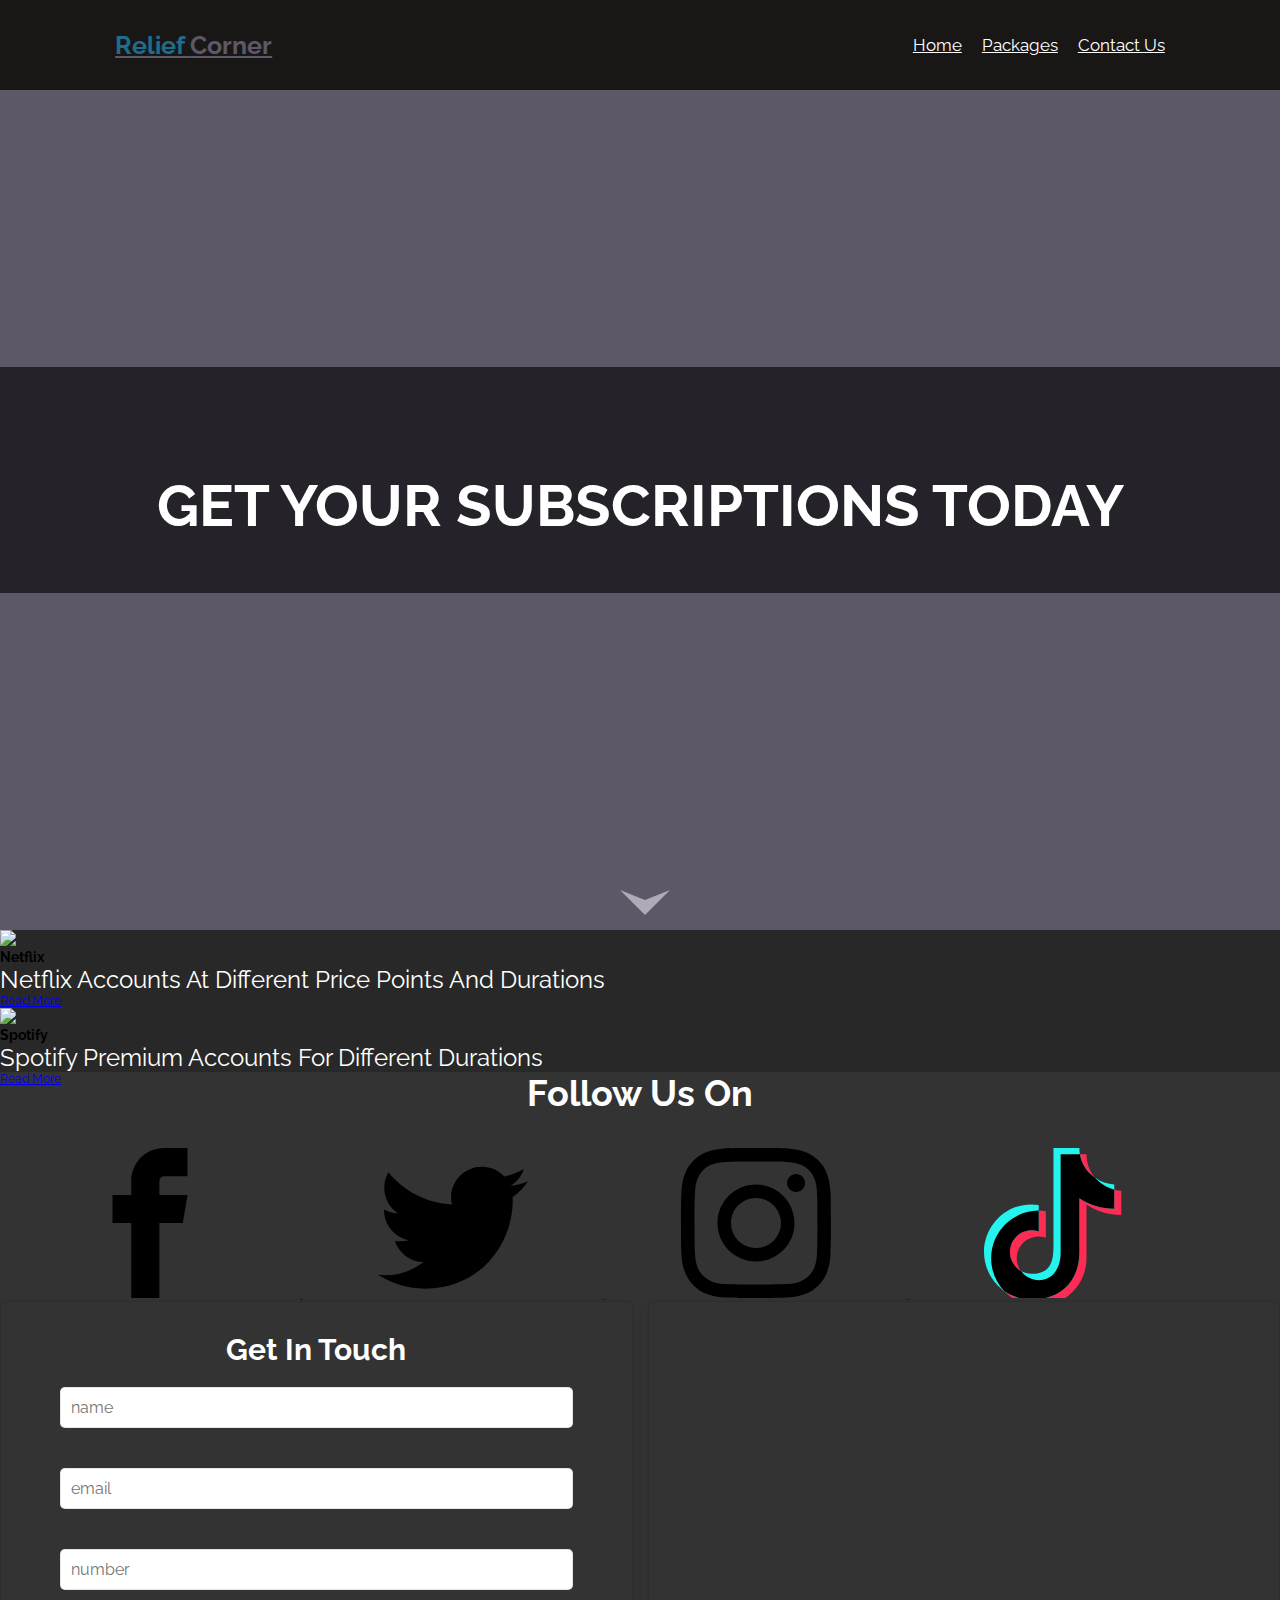
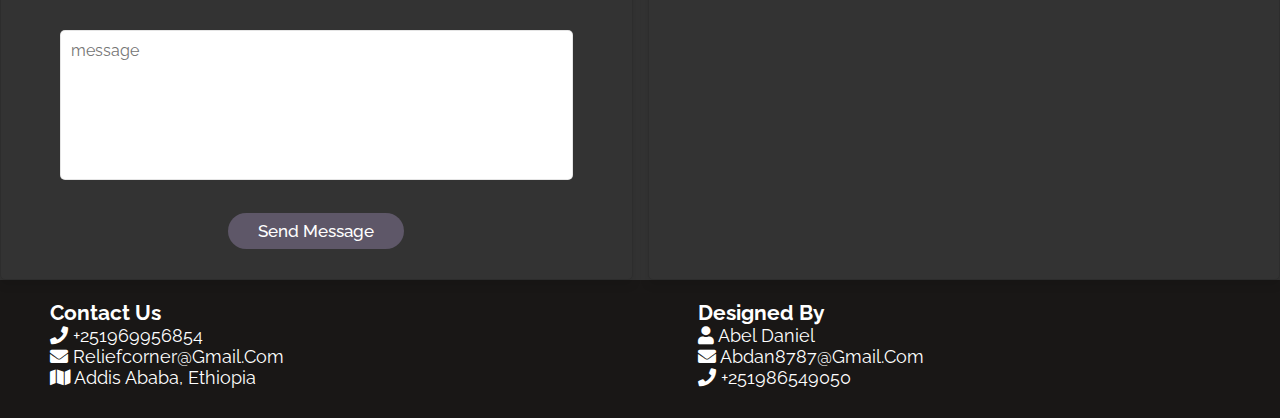
==== index.html @ 3cf8ec50 "thirdbatch" ====
<!DOCTYPE html>
<html lang="en">

<head>
    <meta charset="UTF-8">
    <meta http-equiv="X-UA-Compatible" content="IE=edge">
    <meta name="viewport" content="width=device-width, initial-scale=1.0">
    <title>Relief Corner Ethiopia</title>
    <link rel="stylesheet" href="https://unpkg.com/swiper@7/swiper-bundle.min.css" />
    <script src="https://code.jquery.com/jquery-3.6.0.js" integrity="sha256-H+K7U5CnXl1h5ywQfKtSj8PCmoN9aaq30gDh27Xc0jk=" crossorigin="anonymous"></script>
    <link rel="stylesheet" href="https://cdnjs.cloudflare.com/ajax/libs/font-awesome/5.15.4/css/all.min.css">
    <link rel="stylesheet" href="./style.css">
    <link rel="stylesheet" href="./scroll.css">
    <link rel="stylesheet" href="./details.css">
    <link rel="stylesheet" href="./contacts.css">
</head>

<body>

    <header class="header">

        <div id="menu-btn" class="fas fa-bars"></div>

        <a href="#" class="logo"> <span>Relief </span>Corner</a>

        <nav class="navbar">
            <a href="#">home</a>
            <a href="#content">Packages</a>
            <a href="#box1">contact us</a>
        </nav>


    </header>
    <div class="login-form-container">

    </div>

    <section class="home" id="home">

        <div class='heroEffects'>
            <div class="bg">
                <div class="arrow bouncy">
                    <svg height="25" width="50">
                    <polygon points="0,0 25,10 50,0 25,25" fill="rgba(255,255,255,.5)" stroke-width="0" stroke="rgba(255,255,255,.3)"/>
                </svg>
                </div>
                <div class="title centerV">
                    <div>
                        <div class="text">
                            <h1>Get your subscriptions today</h1>
                        </div>
                    </div>
                </div>
            </div>
            <div class="shade"></div>
        </div>




        <!-- packages-->




    </section>
    <section class="netflixpackages" id="netflixpackages">
        <div class='content' id="content">
            <div class="card-content-container-parent">
                <div class="card-content-container">
                    <div class="card">
                        <div class="face face1 netflix">
                            <div class="card-content">
                                <img src="./pics/netflix-logo.png">
                                <h3>Netflix</h3>
                            </div>
                        </div>
                        <div class="face face2">
                            <div class="card-content">
                                <p>Netflix accounts at different price points and durations</p>
                                <a class="netflix-btn" href="packages.html">Read More</a>
                            </div>
                        </div>
                    </div>
                    <div class="card">
                        <div class="face face1 spotify">
                            <div class="card-content">
                                <img src="./pics/Spotify-icon.png">
                                <h3>Spotify</h3>
                            </div>
                        </div>
                        <div class="face face2">
                            <div class="card-content">
                                <p>spotify premium accounts for different durations</p>
                                <a class="spotify-btn" href="spotifypackages.html">Read More</a>
                            </div>
                        </div>
                    </div>

                </div>
            </div>
    </section>

    <!-- <follow us> -->


    <section class="group" id="group">

        <h1 class="heading">Follow us on</h1>

        <div class="wrapper">



            <div class="profile-card-social">
                <a href="https://www.facebook.com/Relief-Corner-Ethiopia-108170167605780/" class="profile-card-social__item facebook" target="_blank">
                    <span class="icon-font">
                            <svg class="icon"><use xlink:href="#icon-facebook"></use></svg>
                        </span>
                </a>

                <a href="https://twitter.com/iaMuhammedErdem" class="profile-card-social__item twitter" target="_blank">
                    <span class="icon-font">
                            <svg class="icon"><use xlink:href="#icon-twitter"></use></svg>
                        </span>
                </a>

                <a href="https://www.instagram.com/relief_corner/" class="profile-card-social__item instagram" target="_blank">
                    <span class="icon-font">
                            <svg class="icon"><use xlink:href="#icon-instagram"></use></svg>
                        </span>
                </a>
                <a href="https://www.tiktok.com/@relief_corner" class="profile-card-social__item codepen" target="_blank">
                    <span class="icon-font">
                            <svg class="icon"><use xlink:href="#icon-codepen"></use></svg>
                        </span>
                </a>






            </div>


        </div>


        </div>



        <svg hidden="hidden" style="display: none;">
                <defs>
                  
              
              
                  <symbol id="icon-facebook" viewBox="0 0 32 32">
                    <title>facebook</title>
                    <path d="M19 6h5v-6h-5c-3.86 0-7 3.14-7 7v3h-4v6h4v16h6v-16h5l1-6h-6v-3c0-0.542 0.458-1 1-1z"></path>
                  </symbol>
              
                  <symbol id="icon-instagram" viewBox="0 0 32 32">
                    <title>instagram</title>
                    <path d="M16 2.881c4.275 0 4.781 0.019 6.462 0.094 1.563 0.069 2.406 0.331 2.969 0.55 0.744 0.288 1.281 0.638 1.837 1.194 0.563 0.563 0.906 1.094 1.2 1.838 0.219 0.563 0.481 1.412 0.55 2.969 0.075 1.688 0.094 2.194 0.094 6.463s-0.019 4.781-0.094 6.463c-0.069 1.563-0.331 2.406-0.55 2.969-0.288 0.744-0.637 1.281-1.194 1.837-0.563 0.563-1.094 0.906-1.837 1.2-0.563 0.219-1.413 0.481-2.969 0.55-1.688 0.075-2.194 0.094-6.463 0.094s-4.781-0.019-6.463-0.094c-1.563-0.069-2.406-0.331-2.969-0.55-0.744-0.288-1.281-0.637-1.838-1.194-0.563-0.563-0.906-1.094-1.2-1.837-0.219-0.563-0.481-1.413-0.55-2.969-0.075-1.688-0.094-2.194-0.094-6.463s0.019-4.781 0.094-6.463c0.069-1.563 0.331-2.406 0.55-2.969 0.288-0.744 0.638-1.281 1.194-1.838 0.563-0.563 1.094-0.906 1.838-1.2 0.563-0.219 1.412-0.481 2.969-0.55 1.681-0.075 2.188-0.094 6.463-0.094zM16 0c-4.344 0-4.887 0.019-6.594 0.094-1.7 0.075-2.869 0.35-3.881 0.744-1.056 0.412-1.95 0.956-2.837 1.85-0.894 0.888-1.438 1.781-1.85 2.831-0.394 1.019-0.669 2.181-0.744 3.881-0.075 1.713-0.094 2.256-0.094 6.6s0.019 4.887 0.094 6.594c0.075 1.7 0.35 2.869 0.744 3.881 0.413 1.056 0.956 1.95 1.85 2.837 0.887 0.887 1.781 1.438 2.831 1.844 1.019 0.394 2.181 0.669 3.881 0.744 1.706 0.075 2.25 0.094 6.594 0.094s4.888-0.019 6.594-0.094c1.7-0.075 2.869-0.35 3.881-0.744 1.050-0.406 1.944-0.956 2.831-1.844s1.438-1.781 1.844-2.831c0.394-1.019 0.669-2.181 0.744-3.881 0.075-1.706 0.094-2.25 0.094-6.594s-0.019-4.887-0.094-6.594c-0.075-1.7-0.35-2.869-0.744-3.881-0.394-1.063-0.938-1.956-1.831-2.844-0.887-0.887-1.781-1.438-2.831-1.844-1.019-0.394-2.181-0.669-3.881-0.744-1.712-0.081-2.256-0.1-6.6-0.1v0z"></path>
                    <path d="M16 7.781c-4.537 0-8.219 3.681-8.219 8.219s3.681 8.219 8.219 8.219 8.219-3.681 8.219-8.219c0-4.537-3.681-8.219-8.219-8.219zM16 21.331c-2.944 0-5.331-2.387-5.331-5.331s2.387-5.331 5.331-5.331c2.944 0 5.331 2.387 5.331 5.331s-2.387 5.331-5.331 5.331z"></path>
                    <path d="M26.462 7.456c0 1.060-0.859 1.919-1.919 1.919s-1.919-0.859-1.919-1.919c0-1.060 0.859-1.919 1.919-1.919s1.919 0.859 1.919 1.919z"></path>
                  </symbol>
              
                  
              
                  <symbol id="icon-twitter" viewBox="0 0 32 32">
                    <title>twitter</title>
                    <path d="M32 7.075c-1.175 0.525-2.444 0.875-3.769 1.031 1.356-0.813 2.394-2.1 2.887-3.631-1.269 0.75-2.675 1.3-4.169 1.594-1.2-1.275-2.906-2.069-4.794-2.069-3.625 0-6.563 2.938-6.563 6.563 0 0.512 0.056 1.012 0.169 1.494-5.456-0.275-10.294-2.888-13.531-6.862-0.563 0.969-0.887 2.1-0.887 3.3 0 2.275 1.156 4.287 2.919 5.463-1.075-0.031-2.087-0.331-2.975-0.819 0 0.025 0 0.056 0 0.081 0 3.181 2.263 5.838 5.269 6.437-0.55 0.15-1.131 0.231-1.731 0.231-0.425 0-0.831-0.044-1.237-0.119 0.838 2.606 3.263 4.506 6.131 4.563-2.25 1.762-5.075 2.813-8.156 2.813-0.531 0-1.050-0.031-1.569-0.094 2.913 1.869 6.362 2.95 10.069 2.95 12.075 0 18.681-10.006 18.681-18.681 0-0.287-0.006-0.569-0.019-0.85 1.281-0.919 2.394-2.075 3.275-3.394z"></path>
                  </symbol>
                  <symbol id="icon-codepen" viewBox="0 0 34 34">
                    <title>tiktok</title>
                    <path d="M29.5248245,9.44576327 C28.0821306,9.0460898 26.7616408,8.29376327 25.6826204,7.25637551 C25.5109469,7.09719184 25.3493143,6.92821224 25.1928245,6.75433469 C23.9066204,5.27833469 23.209151,3.38037551 23.2336408,1.42290612 L17.3560898,1.42290612 L17.3560898,23.7086204 C17.3560898,27.7935184 15.1520082,29.9535184 12.416498,29.9535184 C11.694049,29.9611102 10.9789469,29.8107429 10.3213959,29.5124571 C9.6636,29.2144163 9.07951837,28.7758041 8.60955918,28.2272327 C8.1398449,27.6789061 7.79551837,27.0340898 7.60180408,26.3385796 C7.4078449,25.6430694 7.36890612,24.9132735 7.48743673,24.2008653 C7.60596735,23.4884571 7.87902857,22.8105796 8.28751837,22.2154776 C8.69625306,21.6198857 9.23037551,21.1212735 9.85241633,20.7546612 C10.474702,20.3878041 11.1694776,20.1617633 11.8882531,20.0924571 C12.6070286,20.023151 13.3324163,20.1122939 14.0129878,20.3535184 L14.0129878,14.3584163 C13.4889061,14.2430694 12.9530694,14.1862531 12.416498,14.1894367 L12.3917633,14.1894367 C10.2542939,14.1943347 8.16604898,14.8325388 6.39127347,16.0234776 C4.61649796,17.2149061 3.23429388,18.9051918 2.41976327,20.8812735 C1.60523265,22.8578449 1.39486531,25.0310694 1.8151102,27.1269061 C2.2351102,29.2227429 3.2671102,31.1469061 4.78033469,32.6564571 C6.29380408,34.1660082 8.22066122,35.1933551 10.3174776,35.6082122 C12.4142939,36.0230694 14.5870286,35.8073143 16.561151,34.9878857 C18.5355184,34.1682122 20.2226204,32.7820898 21.409151,31.0041306 C22.5959265,29.2264163 23.2289878,27.136702 23.228498,24.9992327 L23.228498,12.8155592 C25.5036,14.392702 28.2244163,15.134498 31.1289061,15.1886204 L31.1289061,9.68551837 C30.5869469,9.66568163 30.049151,9.5851102 29.5248245,9.44576327" id="Fill-1" fill="#FE2C55"></path>
            <path d="M25.195102,6.75428571 C24.7946939,6.47510204 24.4148571,6.1675102 24.0587755,5.83346939 C22.8210612,4.66016327 22.0062857,3.11020408 21.7420408,1.42530612 C21.6622041,0.954367347 21.6220408,0.47755102 21.6220408,0 L15.7444898,0 L15.7444898,22.6408163 C15.7444898,27.5069388 13.5404082,28.5183673 10.804898,28.5183673 C10.0829388,28.5262041 9.36783673,28.3758367 8.71028571,28.0773061 C8.0524898,27.7792653 7.46791837,27.3406531 6.99820408,26.7920816 C6.5282449,26.2437551 6.18440816,25.5989388 5.99044898,24.9034286 C5.7964898,24.2079184 5.75755102,23.4781224 5.87583673,22.7657143 C5.99461224,22.053551 6.26767347,21.3756735 6.67640816,20.7800816 C7.08489796,20.1847347 7.61902041,19.6861224 8.24106122,19.3195102 C8.86334694,18.952898 9.55787755,18.7266122 10.276898,18.6573061 C10.9959184,18.588 11.7208163,18.6773878 12.4016327,18.9183673 L12.4016327,12.9328163 C5.40489796,11.8236735 0,17.4783673 0,23.5760816 C0.00465306122,26.4426122 1.14514286,29.1898776 3.17191837,31.216898 C5.19869388,33.2434286 7.94595918,34.3839184 10.8124898,34.3885714 C16.7730612,34.3885714 21.6220408,30.7444898 21.6220408,23.5760816 L21.6220408,11.3924082 C23.8995918,12.9795918 26.6204082,13.7142857 29.524898,13.7632653 L29.524898,8.26040816 C27.9658776,8.18914286 26.4617143,7.66604082 25.195102,6.75428571" id="Fill-3" fill="#25F4EE"></path>
            <path d="M21.6220653,23.5764245 L21.6220653,11.392751 C23.8996163,12.9794449 26.6204327,13.7141388 29.5251673,13.7633633 L29.5251673,9.44581224 C28.0822286,9.04613878 26.7617388,8.29381224 25.6824735,7.25617959 C25.5110449,7.09724082 25.3494122,6.92826122 25.1926776,6.75438367 C24.7922694,6.4752 24.4126776,6.16736327 24.056351,5.83356735 C22.8186367,4.66026122 22.0041061,3.11030204 21.7396163,1.42540408 L17.3730857,1.42540408 L17.3730857,23.7111184 C17.3730857,27.7957714 15.1690041,29.9560163 12.4334939,29.9560163 C11.6569224,29.9538122 10.8918612,29.7681796 10.2005143,29.414302 C9.50941224,29.0601796 8.91186122,28.5476082 8.45635102,27.9182204 C7.49071837,27.3946286 6.72712653,26.5636898 6.2865551,25.5571592 C5.84573878,24.5508735 5.75341224,23.4260571 6.02377959,22.3609959 C6.29390204,21.2959347 6.91177959,20.3516082 7.77896327,19.6771592 C8.64639184,19.0027102 9.71365714,18.6365878 10.8122694,18.6365878 C11.3564327,18.6412408 11.8961878,18.7362612 12.4090041,18.9182204 L12.4090041,14.1894857 C10.304351,14.1921796 8.24647347,14.8093224 6.48786122,15.9657306 C4.72924898,17.1221388 3.3470449,18.7666286 2.51047347,20.6978939 C1.67390204,22.6291592 1.41969796,24.7627102 1.77896327,26.8362612 C2.13822857,28.9098122 3.09553469,30.8334857 4.53308571,32.3704653 C6.36271837,33.6848327 8.55945306,34.3906286 10.8122694,34.3884296 C16.7730857,34.3884296 21.6220653,30.7445878 21.6220653,23.5764245" id="Fill-5" fill="#000000"></path>
        
    </symbol>
                  
                
                </defs>
              </svg>



        </div>
    </section>

    <section class="contact" id="contact">
        <div class="row">
            <form action="">
                <h3>get in touch</h3>
                <input type="text" placeholder="name" class="box">
                <input type="email" placeholder="email" class="box">
                <input type="number" placeholder="number" class="box">
                <textarea placeholder="message" cols="30" rows="10" class="box"></textarea>
                <input type="submit" value="send message" class="btn">
            </form>
            <div class="map" id="map">
                <iframe src="https://www.google.com/maps/embed?pb=!1m18!1m12!1m3!1d3940.7230820900822!2d38.784110314719165!3d8.997608693542652!2m3!1f0!2f0!3f0!3m2!1i1024!2i768!4f13.1!3m3!1m2!1s0x164b85371032e8b5%3A0x8bad36741b2652f4!2zTWVkaGFuaWFsZW0gTWFsbCBCb2xlIE1lZGhhbmlhbGVtIHwg4YiY4Yu14YiA4YqS4Yur4YiI4YidIOGInuGIjSDhiabhiIwg4YiY4Yuz4YqS4Yur4YiI4Yid!5e0!3m2!1sen!2set!4v1645470588288!5m2!1sen!2set"
                    width="400" height="300" style="border:0;" allowfullscreen="" loading="lazy"></iframe>
            </div>


        </div>

    </section>




    <section class="footer">

        <div class="box1" id="box1">
            <h3>contact us</h3>
            <i class="fas fa-phone"></i> +251969956854<br>
            <i class="fas fa-envelope"></i> reliefcorner@gmail.com<br>
            <i class="fas fa-map"></i> Addis Ababa, Ethiopia<br>

        </div>
        <div class="box">
            <h3>designed by</h3>
            <i class="fas fa-user"></i> Abel Daniel<br>
            <i class="fas fa-envelope"></i> abdan8787@gmail.com<br>
            <i class="fas fa-phone"></i> +251986549050<br>

        </div>
    </section>


    <script src="https://unpkg.com/swiper@7/swiper-bundle.min.js"></script>

    <script src="scroll.js"></script>

    <script src="script.js"></script>

</body>

</html>
---- style.css ----
@import url('https://fonts.googleapis.com/css2?family=Raleway:wght@100;300;400;500;600&display=swap');
:root {
    --yellow: #9CAFB7;
    --light-yellow: #ffee80;
    --black: #5E5768;
    --light-color: #5E5768;
    --white: #fff;
    --border: .1rem solid rgba(0, 0, 0, .1);
    --box-shadow: 0 .5rem 1rem rgba(0, 0, 0, .1);
}

* {
    font-family: 'Raleway', sans-serif;
    margin: 0;
    padding: 0;
    box-sizing: border-box;
    outline: none;
    border: none;
    text-transform: capitalize;
    transition: .2s linear;
}

html {
    font-size: 62.5%;
    overflow-x: hidden;
    scroll-padding-top: 7rem;
    scroll-behavior: smooth;
}

body {
    background-color: #5E5768;
    position: relative;
}

.heading {
    text-align: center;
    padding-bottom: 3rem;
    font-size: 300%;
}

.heading span {
    position: relative;
    z-index: 0;
}

.heading span::before {
    content: '';
    position: absolute;
    bottom: 1rem;
    left: 0;
    height: 100%;
    width: 100%;
    z-index: -1;
    background: #9CAFB7;
    clip-path: polygon(0 90%, 100% 80%, 100% 100%, 0% 100%);
}

.btn {
    display: inline-block;
    margin-top: 1rem;
    border-radius: 5rem;
    background: var(--light-color);
    color: var(--white);
    font-weight: 500;
    font-size: 1.7rem;
    cursor: pointer;
    padding: .8rem 3rem;
}

.btn:hover {
    background: var(--yellow);
    color: black;
}

.header {
    position: fixed;
    top: 0;
    left: 0;
    right: 0;
    z-index: 999;
    background: #191716;
    display: flex;
    align-items: center;
    justify-content: space-between;
    padding: 3rem 9%;
}

.header .logo {
    font-size: 2.5rem;
    color: var(--light-color);
    font-weight: bolder;
}

.header .logo span {
    color: #1C6E8C;
}

.header .navbar a {
    font-size: 1.7rem;
    color: var(--white);
    margin-left: 17px;
}

.header .navbar a:hover {
    margin: 0 1rem;
    color: #1C6E8C;
}

.header .btn {
    margin-top: 0;
}

.header #login-btn i {
    font-size: 2.5rem;
    color: var(--light-color);
    cursor: pointer;
    display: none;
}

#menu-btn {
    font-size: 2.5rem;
    color: var(--light-color);
    cursor: pointer;
    display: none;
}

.fa-times {
    color: #191716;
}

.header.active {
    box-shadow: var(--box-shadow);
    padding: 2rem 9%;
}

.home {
    padding-top: 3rem;
    padding-right: -2rem;
    text-align: center;
    overflow: hidden;
}

.home h1 {
    font-size: 4.5vw;
    text-transform: uppercase;
    color: rgb(255, 255, 255);
}

.home img {
    width: 100%;
    margin: 1rem 0;
}

.icons-container {
    background-color: #5E5768;
    padding-top: 5rem;
    padding-bottom: 5rem;
    display: grid;
    grid-template-columns: repeat(auto-fit, minmax(25rem, 1fr));
    gap: 1.5rem;
}

.icons-container .icons {
    display: flex;
    align-items: center;
    gap: 1.5rem;
    padding: 2rem;
    box-shadow: var(--box-shadow);
    border-radius: .5rem;
}

.icons-container .icons i {
    height: 6rem;
    width: 6rem;
    line-height: 6rem;
    font-size: 2.5rem;
    border-radius: 50%;
    background: #011638;
    text-align: center;
}

.icons-container .icons .free h3 {
    color: rgb(255, 255, 255);
    font-size: 2rem;
}

.icons-container .icons .free p {
    color: rgb(255, 255, 255);
    font-size: 2.5rem;
}

.icons-container .icons:hover {
    background: #011638;
}

.icons-container .icons:hover i {
    color: var(--white);
    background: black;
}

.icons-container .icons:hover h3 {
    color: rgb(0, 0, 0);
}

.icons-container .icons:hover p {
    color: rgb(0, 0, 0);
}

.group {
    background-color: #333;
}

.contact {
    background-color: #333;
    padding-top: -10rem;
}

.contact .row {
    display: flex;
    flex-wrap: wrap;
    gap: 1.5rem;
}

.contact .row .map {
    flex: 1 1 42rem;
    width: 100%;
    padding: 2rem;
    padding-left: 6rem;
    padding-top: 8rem;
    border: var(--border);
    border-radius: .5rem;
    box-shadow: var(--box-shadow);
}

.contact .row form {
    flex: 1 1 42rem;
    padding: 3rem;
    border: var(--border);
    border-radius: .5rem;
    box-shadow: var(--box-shadow);
    text-align: center;
}

.contact .row form h3 {
    font-size: 3rem;
    color: white;
}

.contact .row form .box {
    margin: 2rem 0;
    width: 90%;
    border: var(--border);
    padding: 1rem;
    font-size: 1.6rem;
    color: rgb(0, 0, 0);
    text-transform: none;
    border-radius: .5rem;
}

.contact .row form textarea {
    height: 15rem;
    resize: none;
}

.footer {
    background: #191716;
}

.footer .box-container {
    display: grid;
    grid-template-columns: repeat(auto-fit, minmax(25rem, 1fr));
    gap: 1.5rem;
}

.footer .box-container .box h3 {
    color: #191716;
    font-size: 2.2rem;
    padding: 1rem 0;
    display: grid;
    grid-template-columns: repeat(auto-fit, minmax(25rem, 1fr));
    gap: 1.5rem;
}

.footer .box-container .box a {
    color: #191716;
    font-size: 1.4rem;
    display: block;
    padding: 1rem 0;
}

.footer .box-container .box a i {
    padding-right: .5rem;
    color: #191716;
}

.footer .box-container .box a:hover i {
    padding-right: 2rem;
}

@media(max-width:991px) {
    html {
        font-size: 55%;
    }
    .header {
        padding: 2rem;
    }
    .header.active {
        padding: 2rem;
    }
    section {
        padding: .01rem;
    }
}

.group .group {
    border-color: #191716;
}

@media(max-width:768px) {
    .header #menu-btn {
        display: block;
    }
    .header #menu-btn.fa-times {
        transform: rotate(180deg);
    }
    .header #login-btn i {
        display: block;
    }
    .header #login-btn .btn {
        display: none;
    }
    .header .navbar {
        position: absolute;
        top: 99%;
        left: 0;
        right: 0;
        background: #fff;
        border-top: var(--border);
        clip-path: polygon(0 0, 100% 0, 100% 0, 0 0);
    }
    .header .navbar.active {
        clip-path: polygon(0 0, 100% 0, 100% 100%, 0% 100%);
        background: #191716;
    }
    .header .navbar a {
        text-align: center;
        display: block;
        margin: 2rem;
        font-size: 2rem;
        color: white;
        box-shadow: var(--box-shadow);
        padding: 1rem;
    }
    .header .navbar a:hover {
        background: #1C6E8C;
        color: var(--black);
    }
}

.footer {
    display: grid;
    grid-template-columns: repeat(auto-fit, minmax(25rem, 1fr));
    gap: 1.5rem;
}

.footer .box .h3 {
    border-radius: 150%;
    color: #ffffff;
}

.box1 {
    padding-left: 5rem;
    padding-top: 2rem;
    padding-bottom: 3rem;
    font-size: 150%;
    color: white;
    gap: 1.5rem;
}

.box {
    padding-left: 5rem;
    padding-top: 2rem;
    padding-bottom: 3rem;
    font-size: 150%;
    color: white;
    gap: 1.5rem;
}

@media(max-width:450px) {
    html {
        font-size: 50%;
    }
}

.box1 .a {
    color: white;
}

.netflixpackages {
    margin-bottom: -5rem;
}
---- scroll.css ----
.heroEffects {
    height: 100vh;
    position: relative;
    z-index: -1;
    top: 0;
    left: 0;
}

.heroEffects .bg {
    height: 100vh;
    position: fixed;
    width: 100%;
    background-image: url("https://i.ibb.co/wzkcVLq/ship-scaled.jpg");
    background-repeat: no-repeat;
    background-size: cover;
    background-position: bottom center;
    transform: scale(1);
}

.heroEffects .shade {
    opacity: 0;
    background: rgba(0, 0, 0, 0.8);
    z-index: 3;
    height: 100vh;
    position: fixed;
    width: 100%;
}

.heroEffects .title {
    width: 100%;
}

.heroEffects .title .text {
    z-index: 1;
    width: 100%;
    text-align: center;
    color: White;
    padding: 4em;
    background: rgba(0, 0, 0, 0.6);
}

.heroEffects .arrow {
    position: fixed;
    left: 50%;
    margin-left: -20px;
    bottom: 0;
    width: 40px;
    height: 40px;
    opacity: 1;
}

.centerV {
    display: table;
    height: 100%;
}

.centerV>div {
    display: table-cell;
    vertical-align: middle;
}

h1 {
    font-size: 5em;
    margin-bottom: 0.1em;
    margin-top: 1em;
    font: 5em/1em;
    color: #fff;
}

p #none {
    width: 35vw;
    margin: 0 auto;
    line-height: 1.5em;
    padding: 10px 20px 0;
    border-top: solid 1px rgba(255, 255, 255, 0.2);
    letter-spacing: 0.015em;
    display: block;
    color: #eee;
}

.content {
    background: #282828;
    padding: -1px 19px;
}

.content p {
    color: white;
    font-size: 2em;
}

.bouncy {
    -webkit-animation: Weeeeeeeeeee 3s infinite cubic-bezier(0.175, 0.885, 0.32, 1.275);
    animation: Weeeeeeeeeee 3s infinite cubic-bezier(0.175, 0.885, 0.32, 1.275);
}

@-webkit-keyframes Weeeeeeeeeee {
    0% {
        transform: translate(0, 0px);
        -webkit-animation-timing-function: cubic-bezier(0.19, 0.28, 0.27, 1);
        animation-timing-function: cubic-bezier(0.19, 0.28, 0.27, 1);
    }
    11% {
        transform: translate(0, -25px) scaleX(0.8);
        -webkit-animation-timing-function: cubic-bezier(0.57, 0.01, 0.84, 0.5);
        animation-timing-function: cubic-bezier(0.57, 0.01, 0.84, 0.5);
    }
    20% {
        transform: translate(0, 0px) scaleY(0.8);
        -webkit-animation-timing-function: cubic-bezier(0.19, 0.28, 0.27, 1);
        animation-timing-function: cubic-bezier(0.19, 0.28, 0.27, 1);
    }
    28% {
        transform: translate(0, -10px);
        -webkit-animation-timing-function: cubic-bezier(0.57, 0.01, 0.84, 0.5);
        animation-timing-function: cubic-bezier(0.57, 0.01, 0.84, 0.5);
    }
    36% {
        transform: translate(0, 0px);
        -webkit-animation-timing-function: cubic-bezier(0.19, 0.28, 0.27, 1);
        animation-timing-function: cubic-bezier(0.19, 0.28, 0.27, 1);
    }
    100% {
        transform: translate(0, 0px);
        -webkit-animation-timing-function: cubic-bezier(0.19, 0.28, 0.27, 1);
        animation-timing-function: cubic-bezier(0.19, 0.28, 0.27, 1);
    }
}

@keyframes Weeeeeeeeeee {
    0% {
        transform: translate(0, 0px);
        -webkit-animation-timing-function: cubic-bezier(0.19, 0.28, 0.27, 1);
        animation-timing-function: cubic-bezier(0.19, 0.28, 0.27, 1);
    }
    11% {
        transform: translate(0, -25px) scaleX(0.8);
        -webkit-animation-timing-function: cubic-bezier(0.57, 0.01, 0.84, 0.5);
        animation-timing-function: cubic-bezier(0.57, 0.01, 0.84, 0.5);
    }
    20% {
        transform: translate(0, 0px) scaleY(0.8);
        -webkit-animation-timing-function: cubic-bezier(0.19, 0.28, 0.27, 1);
        animation-timing-function: cubic-bezier(0.19, 0.28, 0.27, 1);
    }
    28% {
        transform: translate(0, -10px);
        -webkit-animation-timing-function: cubic-bezier(0.57, 0.01, 0.84, 0.5);
        animation-timing-function: cubic-bezier(0.57, 0.01, 0.84, 0.5);
    }
    36% {
        transform: translate(0, 0px);
        -webkit-animation-timing-function: cubic-bezier(0.19, 0.28, 0.27, 1);
        animation-timing-function: cubic-bezier(0.19, 0.28, 0.27, 1);
    }
    100% {
        transform: translate(0, 0px);
        -webkit-animation-timing-function: cubic-bezier(0.19, 0.28, 0.27, 1);
        animation-timing-function: cubic-bezier(0.19, 0.28, 0.27, 1);
    }
}

*,
*::before,
*::after {
    box-sizing: border-box;
}

html,
body {
    height: 100%;
}

body {
    font-family: "Julius Sans One", sans-serif;
    font-size: 12px;
}
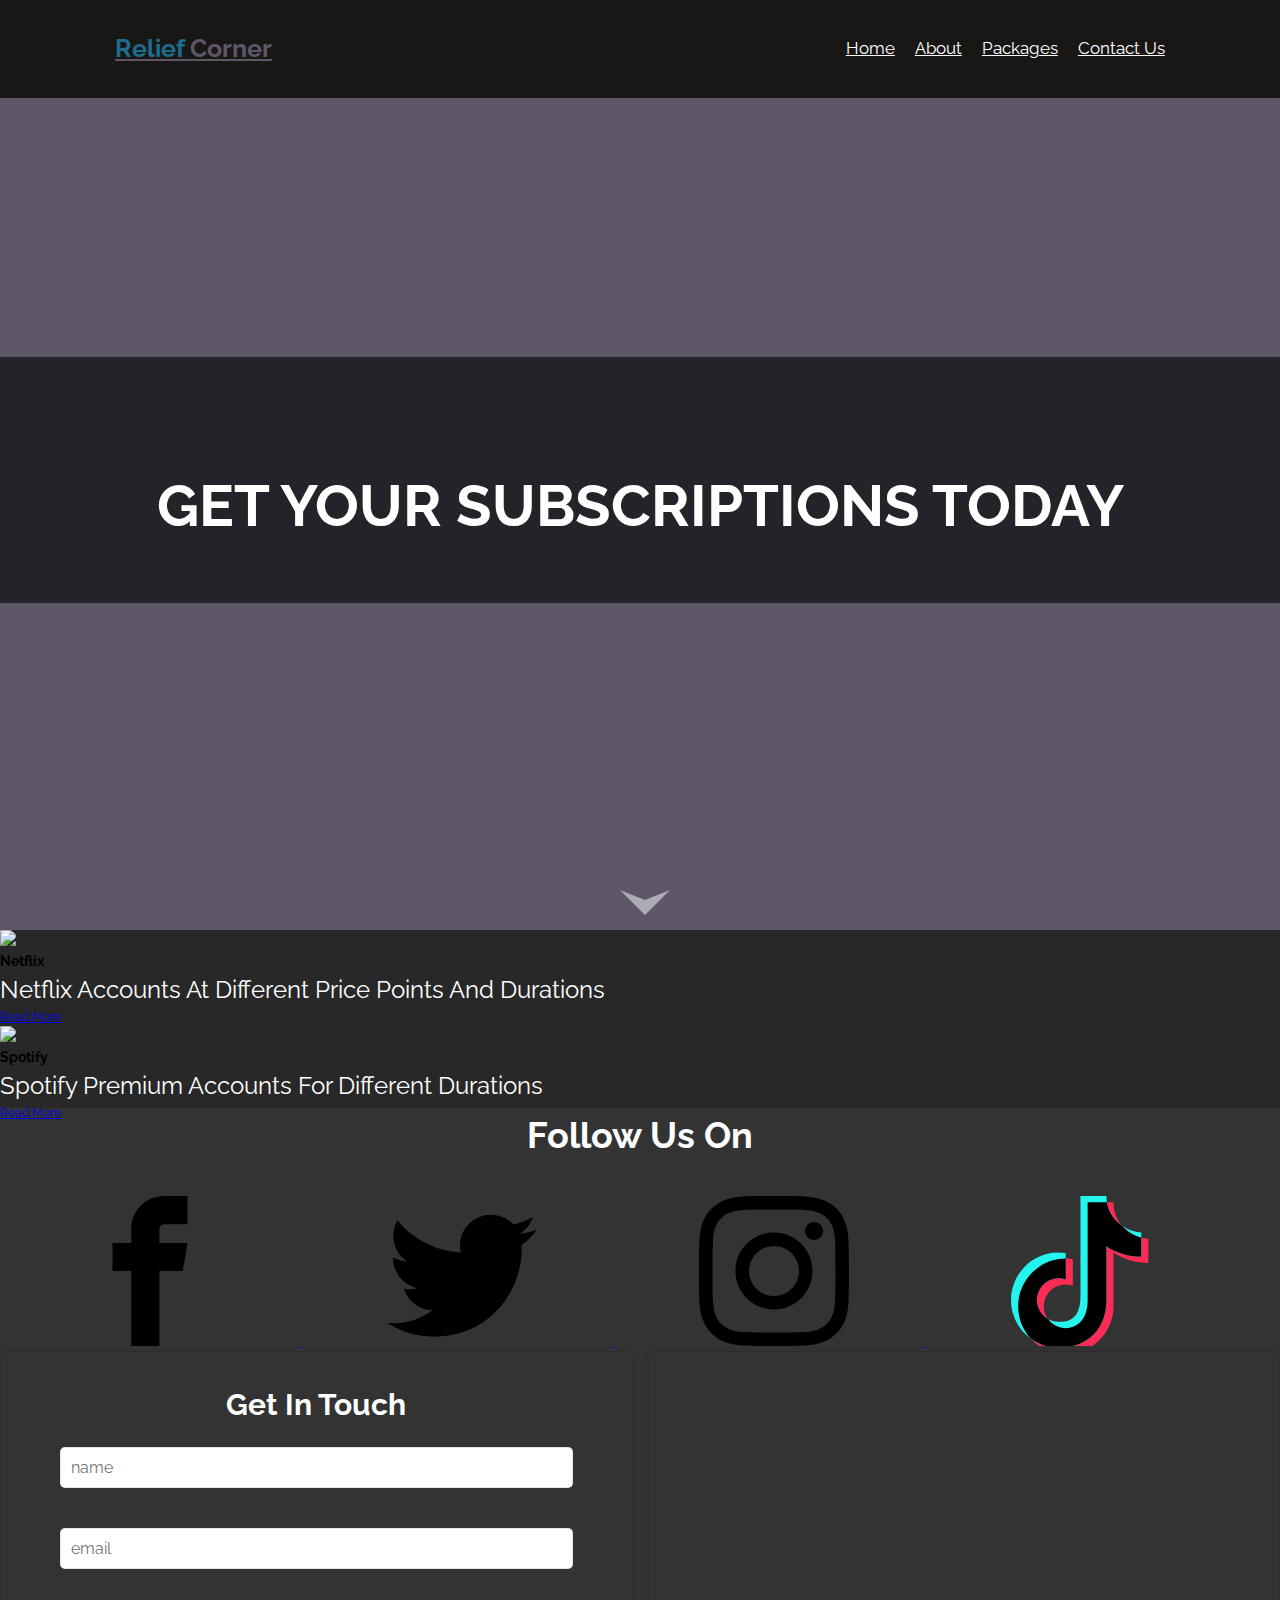
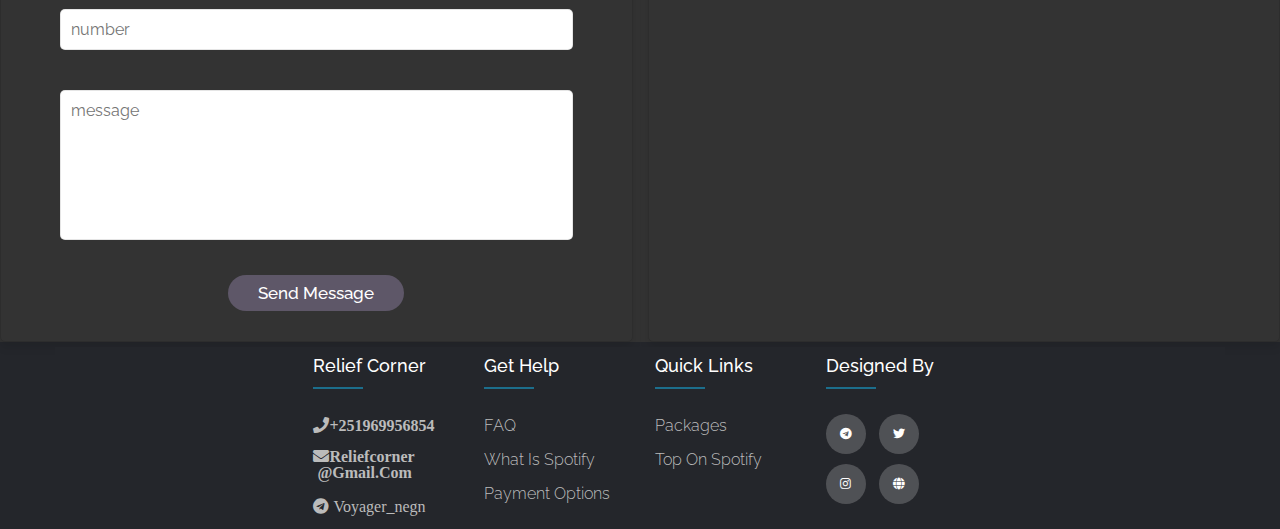
==== commit 933c9459: "about update" ====
--- a/index.html
+++ b/index.html
@@ -25,14 +25,14 @@
 
         <nav class="navbar">
             <a href="#">home</a>
+            <a href="about.html">About</a>
             <a href="#content">Packages</a>
-            <a href="#box1">contact us</a>
+            <a href="#footer-col">contact us</a>
+
         </nav>
 
 
     </header>
-    <div class="login-form-container">
-
     </div>
 
     <section class="home" id="home">
@@ -117,19 +117,19 @@
                     <span class="icon-font">
                             <svg class="icon"><use xlink:href="#icon-facebook"></use></svg>
                         </span>
-                </a>
+                </a>&nbsp;&nbsp;
 
                 <a href="https://twitter.com/iaMuhammedErdem" class="profile-card-social__item twitter" target="_blank">
                     <span class="icon-font">
                             <svg class="icon"><use xlink:href="#icon-twitter"></use></svg>
                         </span>
-                </a>
+                </a>&nbsp;&nbsp;
 
                 <a href="https://www.instagram.com/relief_corner/" class="profile-card-social__item instagram" target="_blank">
                     <span class="icon-font">
                             <svg class="icon"><use xlink:href="#icon-instagram"></use></svg>
                         </span>
-                </a>
+                </a>&nbsp;&nbsp;
                 <a href="https://www.tiktok.com/@relief_corner" class="profile-card-social__item codepen" target="_blank">
                     <span class="icon-font">
                             <svg class="icon"><use xlink:href="#icon-codepen"></use></svg>
@@ -160,6 +160,7 @@
                     <title>facebook</title>
                     <path d="M19 6h5v-6h-5c-3.86 0-7 3.14-7 7v3h-4v6h4v16h6v-16h5l1-6h-6v-3c0-0.542 0.458-1 1-1z"></path>
                   </symbol>
+                  
               
                   <symbol id="icon-instagram" viewBox="0 0 32 32">
                     <title>instagram</title>
@@ -216,20 +217,47 @@
 
     <section class="footer">
 
-        <div class="box1" id="box1">
-            <h3>contact us</h3>
-            <i class="fas fa-phone"></i> +251969956854<br>
-            <i class="fas fa-envelope"></i> reliefcorner@gmail.com<br>
-            <i class="fas fa-map"></i> Addis Ababa, Ethiopia<br>
-
-        </div>
-        <div class="box">
-            <h3>designed by</h3>
-            <i class="fas fa-user"></i> Abel Daniel<br>
-            <i class="fas fa-envelope"></i> abdan8787@gmail.com<br>
-            <i class="fas fa-phone"></i> +251986549050<br>
-
-        </div>
+        <footer class="footer">
+            <div class="container">
+                <div class="rows">
+                    <div class="footer-col" id="footer-col">
+                        <h4>Relief Corner</h4>
+                        <ul>
+
+                            <li><a href="#"><i class="fa fa-phone">+251969956854</i></a></li>
+                            <li><a href="#"><i class="fa fa-envelope">reliefcorner<br>&nbsp;@gmail.com</i></a></li>
+                            <li><a href="http://t.me/voyager_negn"><i class="fab fa-telegram"> Voyager_negn</i></a></li>
+                        </ul>
+                    </div>
+                    <div class="footer-col">
+                        <h4>get help</h4>
+                        <ul>
+                            <li><a href="#">FAQ</a></li>
+                            <li><a href="about.html">what is spotify</a></li>
+
+                            <li><a href="about.html">payment options</a></li>
+                        </ul>
+                    </div>
+                    <div class="footer-col">
+                        <h4>Quick links</h4>
+                        <ul>
+                            <li><a href="#services2">packages</a></li>
+                            <li><a href="#topon">top on spotify</a></li>
+
+                        </ul>
+                    </div>
+                    <div class="footer-col">
+                        <h4>Designed By</h4>
+                        <div class="social-links">
+                            <a href="http://t.me/ABELOD345"><i class="fab fa-telegram"></i></a>
+                            <a href="https://twitter.com/DEABELA_"><i class="fab fa-twitter"></i></a>
+                            <a href="https://www.instagram.com/de_abela/"><i class="fab fa-instagram"></i></a>
+                            <a href="#"><i class="fa fa-globe"></i></a>
+                        </div>
+                    </div>
+                </div>
+            </div>
+        </footer>
     </section>
 
 
--- a/style.css
+++ b/style.css
@@ -1,401 +1,606 @@
-@import url('https://fonts.googleapis.com/css2?family=Raleway:wght@100;300;400;500;600&display=swap');
-:root {
-    --yellow: #9CAFB7;
-    --light-yellow: #ffee80;
-    --black: #5E5768;
-    --light-color: #5E5768;
-    --white: #fff;
-    --border: .1rem solid rgba(0, 0, 0, .1);
-    --box-shadow: 0 .5rem 1rem rgba(0, 0, 0, .1);
-}
-
-* {
-    font-family: 'Raleway', sans-serif;
-    margin: 0;
-    padding: 0;
-    box-sizing: border-box;
-    outline: none;
-    border: none;
-    text-transform: capitalize;
-    transition: .2s linear;
-}
-
-html {
-    font-size: 62.5%;
-    overflow-x: hidden;
-    scroll-padding-top: 7rem;
-    scroll-behavior: smooth;
-}
-
-body {
-    background-color: #5E5768;
-    position: relative;
-}
-
-.heading {
-    text-align: center;
-    padding-bottom: 3rem;
-    font-size: 300%;
-}
-
-.heading span {
-    position: relative;
-    z-index: 0;
-}
-
-.heading span::before {
-    content: '';
-    position: absolute;
-    bottom: 1rem;
-    left: 0;
-    height: 100%;
-    width: 100%;
-    z-index: -1;
-    background: #9CAFB7;
-    clip-path: polygon(0 90%, 100% 80%, 100% 100%, 0% 100%);
-}
-
-.btn {
-    display: inline-block;
-    margin-top: 1rem;
-    border-radius: 5rem;
-    background: var(--light-color);
-    color: var(--white);
-    font-weight: 500;
-    font-size: 1.7rem;
-    cursor: pointer;
-    padding: .8rem 3rem;
-}
-
-.btn:hover {
-    background: var(--yellow);
-    color: black;
-}
-
-.header {
-    position: fixed;
-    top: 0;
-    left: 0;
-    right: 0;
-    z-index: 999;
-    background: #191716;
-    display: flex;
-    align-items: center;
-    justify-content: space-between;
-    padding: 3rem 9%;
-}
-
-.header .logo {
-    font-size: 2.5rem;
-    color: var(--light-color);
-    font-weight: bolder;
-}
-
-.header .logo span {
-    color: #1C6E8C;
-}
-
-.header .navbar a {
-    font-size: 1.7rem;
-    color: var(--white);
-    margin-left: 17px;
-}
-
-.header .navbar a:hover {
-    margin: 0 1rem;
-    color: #1C6E8C;
-}
-
-.header .btn {
-    margin-top: 0;
-}
-
-.header #login-btn i {
-    font-size: 2.5rem;
-    color: var(--light-color);
-    cursor: pointer;
-    display: none;
-}
-
-#menu-btn {
-    font-size: 2.5rem;
-    color: var(--light-color);
-    cursor: pointer;
-    display: none;
-}
-
-.fa-times {
-    color: #191716;
-}
-
-.header.active {
-    box-shadow: var(--box-shadow);
-    padding: 2rem 9%;
-}
-
-.home {
-    padding-top: 3rem;
-    padding-right: -2rem;
-    text-align: center;
-    overflow: hidden;
-}
-
-.home h1 {
-    font-size: 4.5vw;
-    text-transform: uppercase;
-    color: rgb(255, 255, 255);
-}
-
-.home img {
-    width: 100%;
-    margin: 1rem 0;
-}
-
-.icons-container {
-    background-color: #5E5768;
-    padding-top: 5rem;
-    padding-bottom: 5rem;
-    display: grid;
-    grid-template-columns: repeat(auto-fit, minmax(25rem, 1fr));
-    gap: 1.5rem;
-}
-
-.icons-container .icons {
-    display: flex;
-    align-items: center;
-    gap: 1.5rem;
-    padding: 2rem;
-    box-shadow: var(--box-shadow);
-    border-radius: .5rem;
-}
-
-.icons-container .icons i {
-    height: 6rem;
-    width: 6rem;
-    line-height: 6rem;
-    font-size: 2.5rem;
-    border-radius: 50%;
-    background: #011638;
-    text-align: center;
-}
-
-.icons-container .icons .free h3 {
-    color: rgb(255, 255, 255);
-    font-size: 2rem;
-}
-
-.icons-container .icons .free p {
-    color: rgb(255, 255, 255);
-    font-size: 2.5rem;
-}
-
-.icons-container .icons:hover {
-    background: #011638;
-}
-
-.icons-container .icons:hover i {
-    color: var(--white);
-    background: black;
-}
-
-.icons-container .icons:hover h3 {
-    color: rgb(0, 0, 0);
-}
-
-.icons-container .icons:hover p {
-    color: rgb(0, 0, 0);
-}
-
-.group {
-    background-color: #333;
-}
-
-.contact {
-    background-color: #333;
-    padding-top: -10rem;
-}
-
-.contact .row {
-    display: flex;
-    flex-wrap: wrap;
-    gap: 1.5rem;
-}
-
-.contact .row .map {
-    flex: 1 1 42rem;
-    width: 100%;
-    padding: 2rem;
-    padding-left: 6rem;
-    padding-top: 8rem;
-    border: var(--border);
-    border-radius: .5rem;
-    box-shadow: var(--box-shadow);
-}
-
-.contact .row form {
-    flex: 1 1 42rem;
-    padding: 3rem;
-    border: var(--border);
-    border-radius: .5rem;
-    box-shadow: var(--box-shadow);
-    text-align: center;
-}
-
-.contact .row form h3 {
-    font-size: 3rem;
-    color: white;
-}
-
-.contact .row form .box {
-    margin: 2rem 0;
-    width: 90%;
-    border: var(--border);
-    padding: 1rem;
-    font-size: 1.6rem;
-    color: rgb(0, 0, 0);
-    text-transform: none;
-    border-radius: .5rem;
-}
-
-.contact .row form textarea {
-    height: 15rem;
-    resize: none;
-}
-
-.footer {
-    background: #191716;
-}
-
-.footer .box-container {
-    display: grid;
-    grid-template-columns: repeat(auto-fit, minmax(25rem, 1fr));
-    gap: 1.5rem;
-}
-
-.footer .box-container .box h3 {
-    color: #191716;
-    font-size: 2.2rem;
-    padding: 1rem 0;
-    display: grid;
-    grid-template-columns: repeat(auto-fit, minmax(25rem, 1fr));
-    gap: 1.5rem;
-}
-
-.footer .box-container .box a {
-    color: #191716;
-    font-size: 1.4rem;
-    display: block;
-    padding: 1rem 0;
-}
-
-.footer .box-container .box a i {
-    padding-right: .5rem;
-    color: #191716;
-}
-
-.footer .box-container .box a:hover i {
-    padding-right: 2rem;
-}
-
-@media(max-width:991px) {
-    html {
-        font-size: 55%;
-    }
-    .header {
-        padding: 2rem;
-    }
-    .header.active {
-        padding: 2rem;
-    }
-    section {
-        padding: .01rem;
-    }
-}
-
-.group .group {
-    border-color: #191716;
-}
-
-@media(max-width:768px) {
-    .header #menu-btn {
-        display: block;
-    }
-    .header #menu-btn.fa-times {
-        transform: rotate(180deg);
-    }
-    .header #login-btn i {
-        display: block;
-    }
-    .header #login-btn .btn {
-        display: none;
-    }
-    .header .navbar {
-        position: absolute;
-        top: 99%;
-        left: 0;
-        right: 0;
-        background: #fff;
-        border-top: var(--border);
-        clip-path: polygon(0 0, 100% 0, 100% 0, 0 0);
-    }
-    .header .navbar.active {
-        clip-path: polygon(0 0, 100% 0, 100% 100%, 0% 100%);
-        background: #191716;
-    }
-    .header .navbar a {
-        text-align: center;
-        display: block;
-        margin: 2rem;
-        font-size: 2rem;
-        color: white;
-        box-shadow: var(--box-shadow);
-        padding: 1rem;
-    }
-    .header .navbar a:hover {
-        background: #1C6E8C;
-        color: var(--black);
-    }
-}
-
-.footer {
-    display: grid;
-    grid-template-columns: repeat(auto-fit, minmax(25rem, 1fr));
-    gap: 1.5rem;
-}
-
-.footer .box .h3 {
-    border-radius: 150%;
-    color: #ffffff;
-}
-
-.box1 {
-    padding-left: 5rem;
-    padding-top: 2rem;
-    padding-bottom: 3rem;
-    font-size: 150%;
-    color: white;
-    gap: 1.5rem;
-}
-
-.box {
-    padding-left: 5rem;
-    padding-top: 2rem;
-    padding-bottom: 3rem;
-    font-size: 150%;
-    color: white;
-    gap: 1.5rem;
-}
-
-@media(max-width:450px) {
-    html {
-        font-size: 50%;
-    }
-}
-
-.box1 .a {
-    color: white;
-}
-
-.netflixpackages {
-    margin-bottom: -5rem;
-}+            @import url('https://fonts.googleapis.com/css2?family=Raleway:wght@100;300;400;500;600&display=swap');
+            @import url('https://fonts.googleapis.com/css2?family=Poppins:wght@300;400;500;600;700&display=swap');
+             :root {
+                --yellow: #9CAFB7;
+                --light-yellow: #ffee80;
+                --black: #5E5768;
+                --light-color: #5E5768;
+                --white: #fff;
+                --border: .1rem solid rgba(0, 0, 0, .1);
+                --box-shadow: 0 .5rem 1rem rgba(0, 0, 0, .1);
+            }
+            
+            * {
+                font-family: 'Raleway', sans-serif;
+                margin: 0;
+                padding: 0;
+                box-sizing: border-box;
+                outline: none;
+                border: none;
+                text-transform: capitalize;
+                transition: .2s linear;
+            }
+            
+            html {
+                font-size: 62.5%;
+                overflow-x: hidden;
+                scroll-padding-top: 7rem;
+                scroll-behavior: smooth;
+            }
+            
+            body {
+                background-color: #5E5768;
+                position: relative;
+                line-height: 1.5;
+                font-family: 'Poppins', sans-serif;
+            }
+            
+            .heading {
+                text-align: center;
+                padding-bottom: 3rem;
+                font-size: 300%;
+            }
+            
+            .heading span {
+                position: relative;
+                z-index: 0;
+            }
+            
+            .heading span::before {
+                content: '';
+                position: absolute;
+                bottom: 1rem;
+                left: 0;
+                height: 100%;
+                width: 100%;
+                z-index: -1;
+                background: #9CAFB7;
+                clip-path: polygon(0 90%, 100% 80%, 100% 100%, 0% 100%);
+            }
+            
+            .btn {
+                display: inline-block;
+                margin-top: 1rem;
+                border-radius: 5rem;
+                background: var(--light-color);
+                color: var(--white);
+                font-weight: 500;
+                font-size: 1.7rem;
+                cursor: pointer;
+                padding: .8rem 3rem;
+            }
+            
+            .btn:hover {
+                background: var(--yellow);
+                color: black;
+            }
+            
+            .header {
+                position: fixed;
+                top: 0;
+                left: 0;
+                right: 0;
+                z-index: 999;
+                background: #191716;
+                display: flex;
+                align-items: center;
+                justify-content: space-between;
+                padding: 3rem 9%;
+            }
+            
+            .header .logo {
+                font-size: 2.5rem;
+                color: var(--light-color);
+                font-weight: bolder;
+            }
+            
+            .header .logo span {
+                color: #1C6E8C;
+            }
+            
+            .header .navbar a {
+                font-size: 1.7rem;
+                color: var(--white);
+                margin-left: 17px;
+            }
+            
+            .header .navbar a:hover {
+                margin: 0 1rem;
+                color: #1C6E8C;
+            }
+            
+            .header .btn {
+                margin-top: 0;
+            }
+            
+            .header #login-btn i {
+                font-size: 2.5rem;
+                color: var(--light-color);
+                cursor: pointer;
+                display: none;
+            }
+            
+            #menu-btn {
+                font-size: 2.5rem;
+                color: var(--light-color);
+                cursor: pointer;
+                display: none;
+            }
+            
+            .fa-times {
+                color: #191716;
+            }
+            
+            .header.active {
+                box-shadow: var(--box-shadow);
+                padding: 2rem 9%;
+            }
+            
+            .home {
+                padding-top: 3rem;
+                padding-right: -2rem;
+                text-align: center;
+                overflow: hidden;
+            }
+            
+            .home h1 {
+                font-size: 4.5vw;
+                text-transform: uppercase;
+                color: rgb(255, 255, 255);
+            }
+            
+            .home img {
+                width: 100%;
+                margin: 1rem 0;
+            }
+            
+            .icons-container {
+                background-color: #5E5768;
+                padding-top: 5rem;
+                padding-bottom: 5rem;
+                display: grid;
+                grid-template-columns: repeat(auto-fit, minmax(25rem, 1fr));
+                gap: 1.5rem;
+            }
+            
+            .icons-container .icons {
+                display: flex;
+                align-items: center;
+                gap: 1.5rem;
+                padding: 2rem;
+                box-shadow: var(--box-shadow);
+                border-radius: .5rem;
+            }
+            
+            .icons-container .icons i {
+                height: 6rem;
+                width: 6rem;
+                line-height: 6rem;
+                font-size: 2.5rem;
+                border-radius: 50%;
+                background: #011638;
+                text-align: center;
+            }
+            
+            .icons-container .icons .free h3 {
+                color: rgb(255, 255, 255);
+                font-size: 2rem;
+            }
+            
+            .icons-container .icons .free p {
+                color: rgb(255, 255, 255);
+                font-size: 2.5rem;
+            }
+            
+            .icons-container .icons:hover {
+                background: #011638;
+            }
+            
+            .icons-container .icons:hover i {
+                color: var(--white);
+                background: black;
+            }
+            
+            .icons-container .icons:hover h3 {
+                color: rgb(0, 0, 0);
+            }
+            
+            .icons-container .icons:hover p {
+                color: rgb(0, 0, 0);
+            }
+            
+            .group {
+                background-color: #333;
+            }
+            
+            .contact {
+                background-color: #333;
+                padding-top: -10rem;
+            }
+            
+            .contact .row {
+                display: flex;
+                flex-wrap: wrap;
+                gap: 1.5rem;
+            }
+            
+            .contact .row .map {
+                flex: 1 1 42rem;
+                width: 100%;
+                padding: 2rem;
+                padding-left: 3rem;
+                margin: 0 auto;
+                padding-top: -5rem;
+                border: var(--border);
+                border-radius: .5rem;
+                box-shadow: var(--box-shadow);
+            }
+            
+            .contact .row form {
+                flex: 1 1 42rem;
+                padding: 3rem;
+                border: var(--border);
+                border-radius: .5rem;
+                box-shadow: var(--box-shadow);
+                text-align: center;
+            }
+            
+            .contact .row form h3 {
+                font-size: 3rem;
+                color: white;
+            }
+            
+            .contact .row form .box {
+                margin: 2rem 0;
+                width: 90%;
+                border: var(--border);
+                padding: 1rem;
+                font-size: 1.6rem;
+                color: rgb(0, 0, 0);
+                text-transform: none;
+                border-radius: .5rem;
+            }
+            
+            .contact .row form textarea {
+                height: 15rem;
+                resize: none;
+            }
+            
+            .footer {
+                background: #191716;
+            }
+            
+            .footer .box-container {
+                display: grid;
+                grid-template-columns: repeat(auto-fit, minmax(25rem, 1fr));
+                gap: 1.5rem;
+            }
+            
+            .footer .box-container .box h3 {
+                color: #191716;
+                font-size: 2.2rem;
+                padding: 1rem 0;
+                display: grid;
+                grid-template-columns: repeat(auto-fit, minmax(25rem, 1fr));
+                gap: 1.5rem;
+            }
+            
+            .footer .box-container .box a {
+                color: #191716;
+                font-size: 1.4rem;
+                display: block;
+                padding: 1rem 0;
+            }
+            
+            .footer .box-container .box a i {
+                padding-right: .5rem;
+                color: #191716;
+            }
+            
+            .footer .box-container .box a:hover i {
+                padding-right: 2rem;
+            }
+            
+            @media(max-width:991px) {
+                html {
+                    font-size: 55%;
+                }
+                .header {
+                    padding: 2rem;
+                }
+                .header.active {
+                    padding: 2rem;
+                }
+                section {
+                    padding: .01rem;
+                }
+            }
+            
+            .group .group {
+                border-color: #191716;
+            }
+            
+            @media(max-width:768px) {
+                .header #menu-btn {
+                    display: block;
+                }
+                .header #menu-btn.fa-times {
+                    transform: rotate(180deg);
+                }
+                .header #login-btn i {
+                    display: block;
+                }
+                .header #login-btn .btn {
+                    display: none;
+                }
+                .header .navbar {
+                    position: absolute;
+                    top: 99%;
+                    left: 0;
+                    right: 0;
+                    background: #fff;
+                    border-top: var(--border);
+                    clip-path: polygon(0 0, 100% 0, 100% 0, 0 0);
+                }
+                .header .navbar.active {
+                    clip-path: polygon(0 0, 100% 0, 100% 100%, 0% 100%);
+                    background: #191716;
+                }
+                .header .navbar a {
+                    text-align: center;
+                    display: block;
+                    margin: 2rem;
+                    font-size: 2rem;
+                    color: white;
+                    box-shadow: var(--box-shadow);
+                    padding: 1rem;
+                }
+                .header .navbar a:hover {
+                    background: #1C6E8C;
+                    color: var(--black);
+                }
+            }
+            
+            .footer {
+                display: grid;
+                grid-template-columns: repeat(auto-fit, minmax(25rem, 1fr));
+                gap: 1.5rem;
+            }
+            
+            .footer .box .h3 {
+                border-radius: 150%;
+                color: #ffffff;
+            }
+            
+            .box1 {
+                padding-left: 5rem;
+                padding-top: 2rem;
+                padding-bottom: 3rem;
+                font-size: 150%;
+                color: white;
+                gap: 1.5rem;
+            }
+            
+            .box {
+                padding-left: 5rem;
+                padding-top: 2rem;
+                padding-bottom: 3rem;
+                font-size: 150%;
+                color: white;
+                gap: 1.5rem;
+            }
+            
+            @media(max-width:450px) {
+                html {
+                    font-size: 50%;
+                }
+            }
+            
+            .box1 .a {
+                color: white;
+            }
+            
+            .netflixpackages {
+                margin-bottom: -5rem;
+            }
+            
+            .map {
+                display: flex;
+                justify-content: center;
+                align-items: center;
+            }
+            
+            .container {
+                max-width: 1170px;
+                margin: auto;
+            }
+            
+            .rows {
+                display: flex;
+                flex-wrap: wrap;
+            }
+            
+            ul {
+                list-style: none;
+            }
+            
+            .footer {
+                background-color: #24262b;
+                padding: 5px 55px;
+            }
+            
+            .footer-col {
+                width: 25%;
+                padding: 0 15px;
+            }
+            
+            .footer-col h4 {
+                font-size: 18px;
+                color: #ffffff;
+                text-transform: capitalize;
+                margin-bottom: 35px;
+                font-weight: 500;
+                position: relative;
+            }
+            
+            .footer-col h4::before {
+                content: '';
+                position: absolute;
+                left: 0;
+                bottom: -10px;
+                background-color: #1C6E8C;
+                height: 2px;
+                box-sizing: border-box;
+                width: 50px;
+            }
+            
+            .footer-col ul li:not(:last-child) {
+                margin-bottom: 10px;
+            }
+            
+            .footer-col ul li a {
+                font-size: 16px;
+                text-transform: capitalize;
+                color: #ffffff;
+                text-decoration: none;
+                font-weight: 300;
+                color: #bbbbbb;
+                display: block;
+                transition: all 0.3s ease;
+            }
+            
+            .footer-col ul li a:hover {
+                color: #ffffff;
+                padding-left: 8px;
+            }
+            
+            .footer-col .social-links a {
+                display: inline-block;
+                height: 40px;
+                width: 40px;
+                background-color: rgba(255, 255, 255, 0.2);
+                margin: 0 10px 10px 0;
+                text-align: center;
+                line-height: 40px;
+                border-radius: 50%;
+                color: #ffffff;
+                transition: all 0.5s ease;
+            }
+            
+            .footer-col .social-links a:hover {
+                color: #24262b;
+                background-color: #ffffff;
+            }
+            
+            .footer-col .social-links2 a {
+                display: inline-block;
+                height: 40px;
+                width: 40px;
+                background-color: rgba(255, 255, 255, 0.2);
+                margin: 0 10px 10px 0;
+                text-align: center;
+                line-height: 40px;
+                border-radius: 50%;
+                color: #ffffff;
+                transition: all 0.5s ease;
+            }
+            
+            .footer-col .social-links2 a:hover {
+                color: #24262b;
+                background-color: #ffffff;
+            }
+            /*responsive*/
+            
+            @media(max-width: 780px) {
+                .footer-col {
+                    width: 50%;
+                    margin-bottom: 30px;
+                }
+            }
+            
+            @media(max-width: 574px) {
+                .footer-col {
+                    width: 100%;
+                }
+            }
+            
+            .mid {
+                background-color: #333;
+            }
+            
+            .blob {
+                width: 150%;
+                height: 150%;
+                padding-right: 100rem;
+            }
+            
+            .abpar {
+                display: flex;
+                justify-content: center;
+                align-items: center;
+                font-size: 150%;
+            }
+            
+            .mid1 {
+                padding-left: 75rem;
+                color: #797596;
+                font-family: 'Lucida Sans', 'Lucida Sans Regular', 'Lucida Grande', 'Lucida Sans Unicode', Geneva, Verdana, sans-serif;
+                font-size: 200%;
+            }
+            /* second table */
+            
+            .styled-table {
+                border-collapse: collapse;
+                margin: 25px 0;
+                font-size: 0.9em;
+                font-family: sans-serif;
+                min-width: 400px;
+                box-shadow: 0 0 20px rgba(0, 0, 0, 0.15);
+            }
+            
+            .styled-table thead tr {
+                background-color: #009879;
+                color: #ffffff;
+                text-align: left;
+            }
+            
+            .styled-table th,
+            .styled-table td {
+                padding: 12px 15px;
+            }
+            
+            .styled-table tbody tr {
+                border-bottom: 1px solid #dddddd;
+            }
+            
+            .styled-table tbody tr:nth-of-type(even) {
+                background-color: #f3f3f3;
+            }
+            
+            .styled-table tbody tr:last-of-type {
+                border-bottom: 2px solid #009879;
+            }
+            
+            .styled-table tbody tr.active-row {
+                font-weight: bold;
+                color: #009879;
+            }
+            
+            .abtab {
+                display: flex;
+                justify-content: center;
+                align-items: center;
+            }
+            
+            @media(max-width: 780px) {
+                .middle {
+                    width: 50%;
+                    margin-bottom: 30px;
+                }
+            }
+            
+            @media(max-width: 574px) {
+                .middle {
+                    width: 100%;
+                }
+            }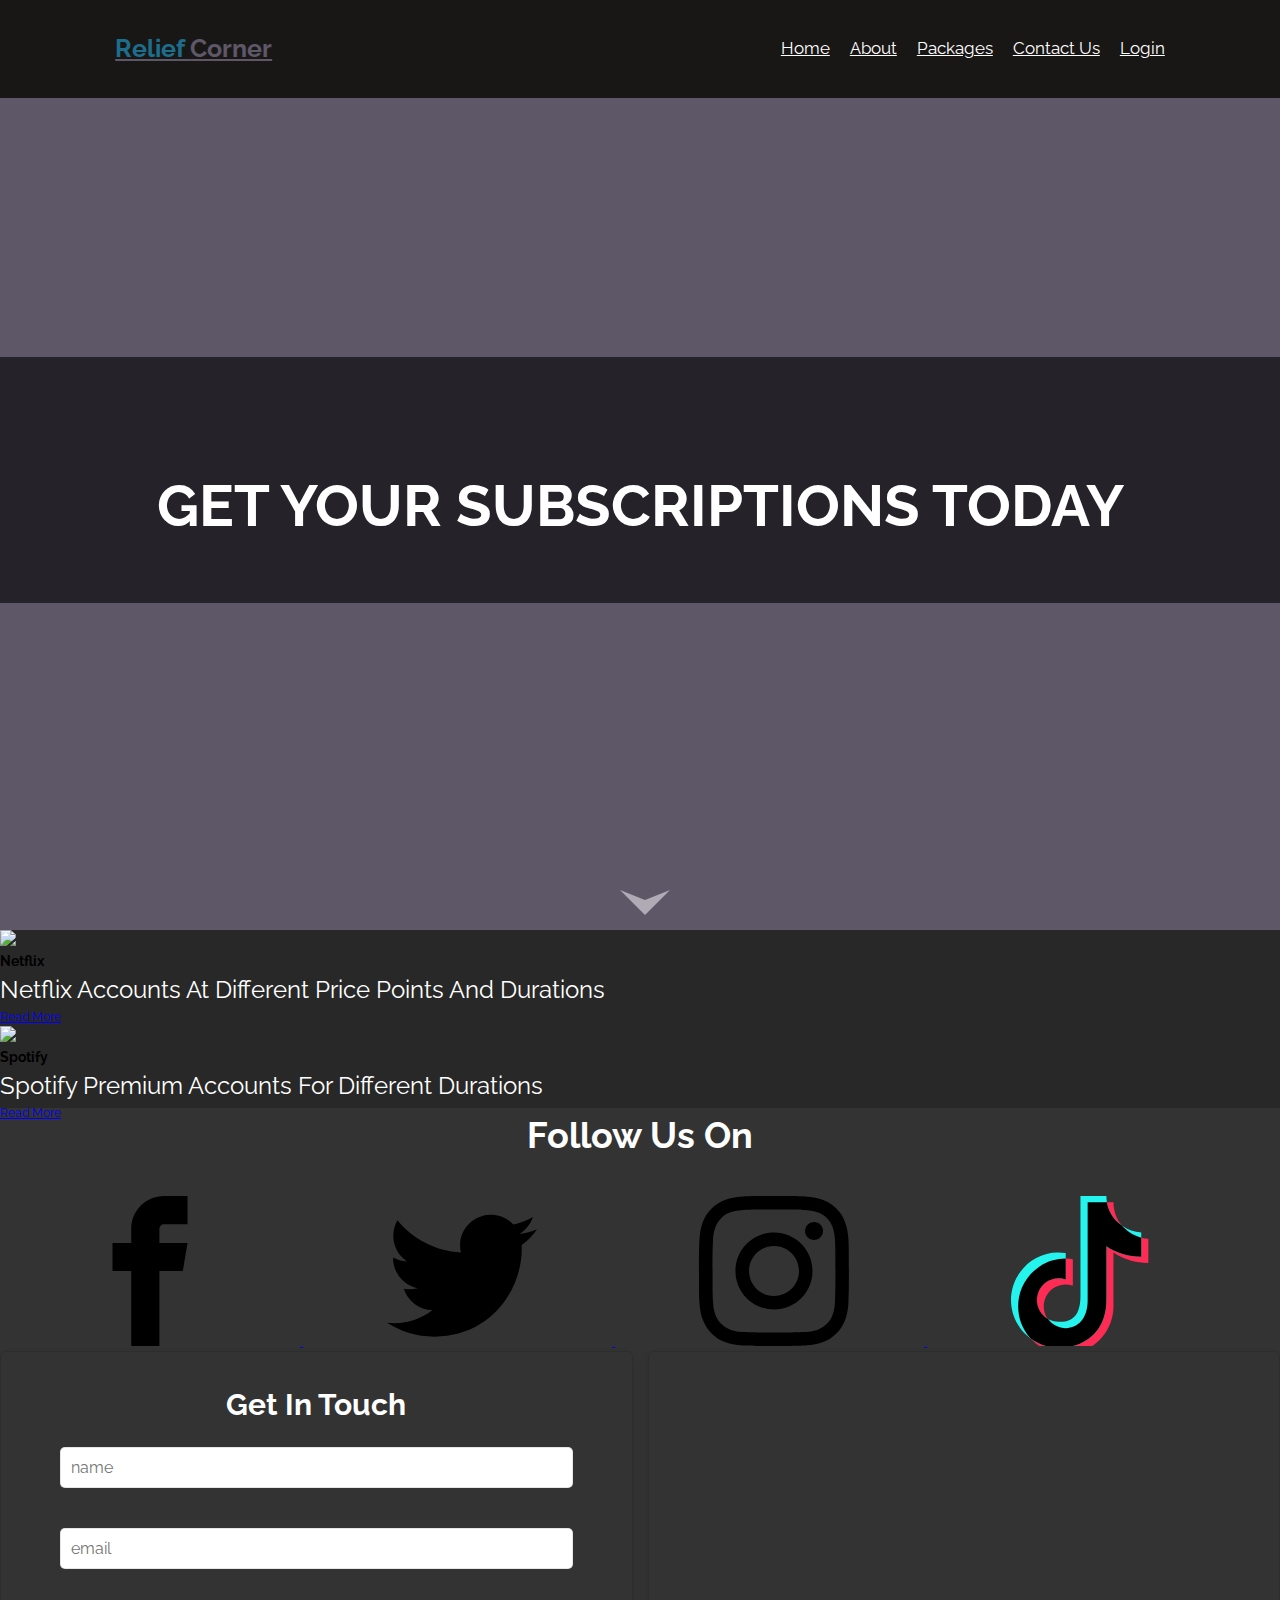
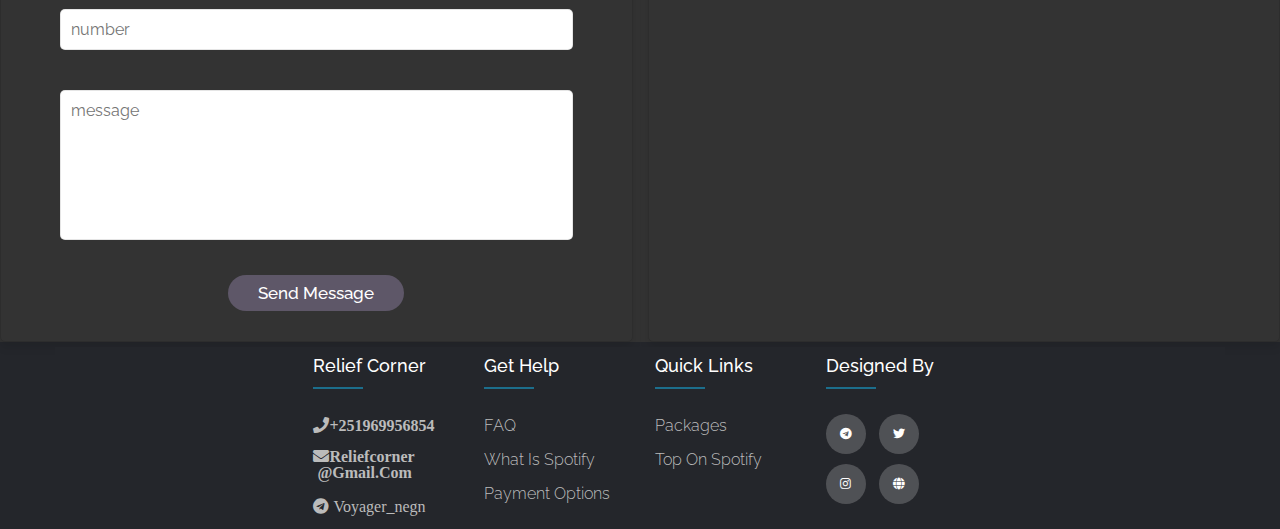
==== commit 4013f424: "shit" ====
--- a/index.html
+++ b/index.html
@@ -28,6 +28,7 @@
             <a href="about.html">About</a>
             <a href="#content">Packages</a>
             <a href="#footer-col">contact us</a>
+            <a href="#">Login</a>
 
         </nav>
 
--- a/style.css
+++ b/style.css
@@ -80,7 +80,7 @@
                 top: 0;
                 left: 0;
                 right: 0;
-                z-index: 999;
+                z-index: 1000;
                 background: #191716;
                 display: flex;
                 align-items: center;
@@ -541,11 +541,19 @@
                 font-size: 150%;
             }
             
+            .abpar1 {
+                display: flex;
+                justify-content: center;
+                align-items: center;
+                font-size: 150%;
+            }
+            
             .mid1 {
                 padding-left: 75rem;
                 color: #797596;
                 font-family: 'Lucida Sans', 'Lucida Sans Regular', 'Lucida Grande', 'Lucida Sans Unicode', Geneva, Verdana, sans-serif;
                 font-size: 200%;
+                position: relative;
             }
             /* second table */
             
@@ -585,6 +593,44 @@
                 font-weight: bold;
                 color: #009879;
             }
+            /* first table */
+            
+            .styled-table1 {
+                border-collapse: collapse;
+                margin: 25px 0;
+                font-size: 0.9em;
+                font-family: sans-serif;
+                min-width: 400px;
+                box-shadow: 0 0 20px rgba(0, 0, 0, 0.15);
+            }
+            
+            .styled-table1 thead tr {
+                background-color: #800020;
+                color: #ffffff;
+                text-align: left;
+            }
+            
+            .styled-table1 th,
+            .styled-table1 td {
+                padding: 12px 15px;
+            }
+            
+            .styled-table1 tbody tr {
+                border-bottom: 1px solid #dddddd;
+            }
+            
+            .styled-table1 tbody tr:nth-of-type(even) {
+                background-color: #f3f3f3;
+            }
+            
+            .styled-table1 tbody tr:last-of-type {
+                border-bottom: 2px solid #800020;
+            }
+            
+            .styled-table1 tbody tr.active-row1 {
+                font-weight: bold;
+                color: #800020;
+            }
             
             .abtab {
                 display: flex;
@@ -603,4 +649,26 @@
                 .middle {
                     width: 100%;
                 }
+            }
+            
+            @media(max-width: 780px) {
+                .abtab {
+                    padding-left: 2rem;
+                    padding-right: 2rem;
+                }
+                .mid1 {
+                    right: 60rem;
+                    display: flex;
+                    justify-content: baseline;
+                    font-size: 150%;
+                }
+                .abpar {
+                    padding-left: 20px;
+                    padding-right: 20px;
+                    margin-left: 20px;
+                    margin-right: 20px;
+                }
+                .abpar1 {
+                    padding-left: 21rem;
+                }
             }